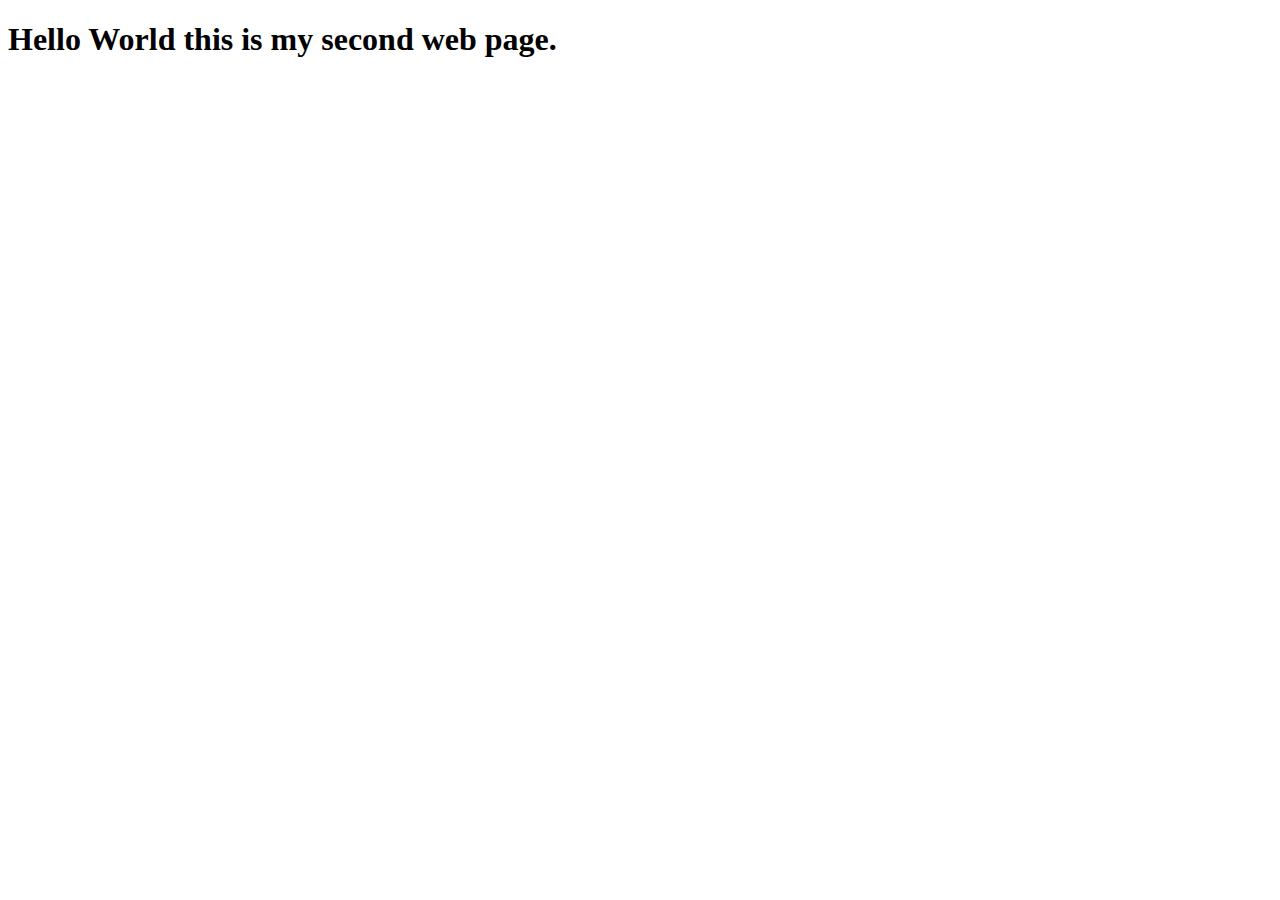
==== index.html @ c70a0c1e "Update index.html" ====
<!DOCTYPE html>
<html lang="en">
<head>
    <meta charset="UTF-8">
    <meta http-equiv="X-UA-Compatible" content="IE=edge">
    <meta name="viewport" content="width=device-width, initial-scale=1.0">
    <title>GFG</title>
</head>
<body>
    <h1>Hello World this is my second web page.</h1>
</body>
</html>
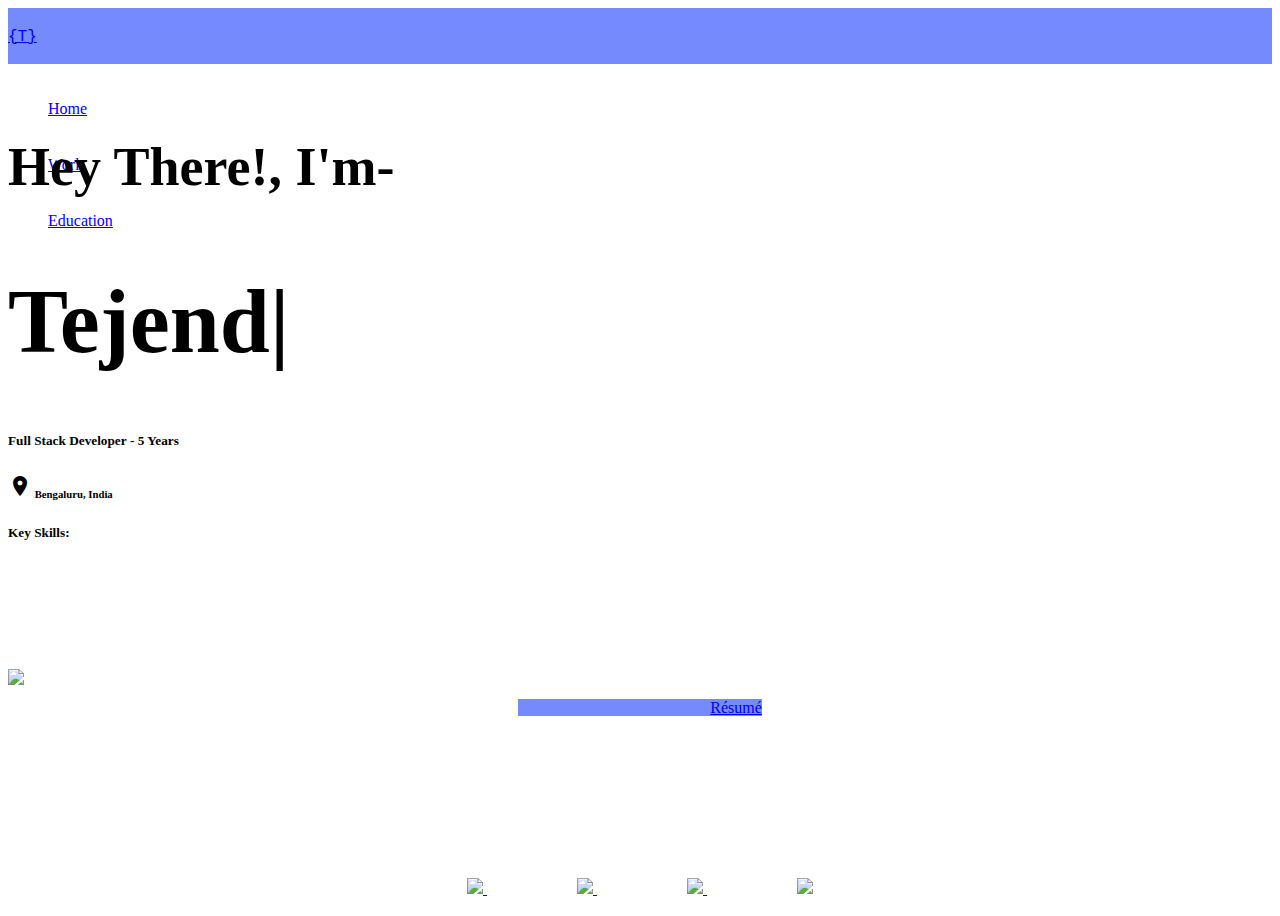
==== commit 3d063ee6: "Made changes to fit mobile screen better" ====
--- a/index.html
+++ b/index.html
@@ -1,12 +1,165 @@
-<!DOCTYPE html>
-<html lang="en">
-<head>
-    <meta charset="UTF-8">
-    <meta http-equiv="X-UA-Compatible" content="IE=edge">
-    <meta name="viewport" content="width=device-width, initial-scale=1.0">
-    <title>GFG</title>
-</head>
-<body>
-    <h1>Hello World this is my second web page.</h1>
-</body>
-</html>+
+  <!DOCTYPE html>
+  <html>
+    <head>
+      <!--Import Google Icon Font-->
+      <link href="https://fonts.googleapis.com/icon?family=Material+Icons" rel="stylesheet">
+      <!--Import materialize.css-->
+      <link type="text/css" rel="stylesheet" href="css/materialize.css"  media="screen,projection"/>
+      <link type="text/css" rel="stylesheet" href="index.css"  media="screen,projection"/>
+
+      <!--Let browser know website is optimized for mobile-->
+      <meta name="viewport" content="width=device-width, initial-scale=1.0"/>
+      <title>Tejender Singh</title>
+    </head>
+
+    <body>
+      <header>
+        <nav>
+          <div class="nav-wrapper">
+            <a href="#" class="left brand-logo code">{T}</a>
+            <ul id="nav-mobile" class="right">
+              <li class="active"><a href="index.html">Home</a></li>
+              <li><a href="work.html">Work</a></li>
+              <li><a href="education.html">Education</a></li>
+            </ul>
+          </div>
+        </nav>  
+      </header>
+
+      <main>
+        <div class="row">
+          <div class="col m2"></div>
+  
+          <div class="col s6">
+            <h4 class="hello-message">
+              Hey There!, I'm-
+            </h4>
+            <h1 id="name" class="name">              
+            </h1>
+            <h5 class="Title"><b>Full Stack Developer</b> - 5 Years</h5>
+            <h6><i class="material-icons left">location_on</i> Bengaluru, India</h6>
+            <div class="skills-list-desktop">
+              <h5>Key Skills:</h5>
+              <ul id="skills-list">
+                <li id="list-item-desktop-1" class="list-item"> - Web Development – Angular, HTML, CSS and JavaScript</li>
+                <li id="list-item-desktop-2" class="list-item"> - Backend Development – Java, .NET using C#</li>
+                <li id="list-item-desktop-3" class="list-item"> - Software Design – High level and low level</li>
+                <li id="list-item-desktop-4" class="list-item"> - Automation Testing – Selenium, Protractor and Silk Test</li>
+                <li id="list-item-desktop-5" class="list-item"> - Performance Testing – JMeter</li>
+              </ul>  
+            </div>
+          </div>
+          <div class="col s5 m2">
+            <div class="card scale-transition">
+              <div class="card-image">
+                <img src="images/dp.jpg">
+              </div>
+            </div>
+          </div>
+        </div>  
+        <div class="row">
+          <div class="col s0 m1"></div>
+          <div class="col s10 m10">
+            <div class="skills-list-mobile">
+              <h5>Key Skills:</h5>
+              <ul id="skills-list">
+                <li id="list-item-mobile-1" class="list-item"> - Web Development – Angular, HTML, CSS and JavaScript</li>
+                <li id="list-item-mobile-2" class="list-item"> - Backend Development – Java, .NET using C#</li>
+                <li id="list-item-mobile-3" class="list-item"> - Software Design – High level and low level</li>
+                <li id="list-item-mobile-4" class="list-item"> - Automation Testing – Selenium, Protractor and Silk Test</li>
+                <li id="list-item-mobile-5" class="list-item"> - Performance Testing – JMeter</li>
+              </ul>  
+            </div>    
+          </div>
+        </div>
+        <div class="center-text">
+          <a id="resume-button" class="waves-effect waves-light btn blue-button white-text"  href="docs/TEJENDER SINGH.pdf" target="_blank"><i class="material-icons left">download</i>Résumé</a>
+        </div>
+      </main>
+
+      <footer class="footer page-footer">
+        <div class="center-text">
+          <a class="social-link" href="https://www.linkedin.com/in/tejenders/" target="_blank">
+            <img id="social-link-image-1" class="social-link-image" src="images/linkedin.png">
+          </a>
+          <a class="social-link" href="https://github.com/tejender-singh" target="_blank">
+            <img id="social-link-image-2" class="social-link-image" src="images/github.png">
+          </a>
+          <a class="social-link" href="https://www.instagram.com/tejender7.10/" target="_blank">
+            <img id="social-link-image-3" class="social-link-image" src="images/instagram.png">
+          </a>
+          <a class="social-link" href="mailto:tejender@outlook.com" target="_blank">
+            <img id="social-link-image-4" class="social-link-image" src="images/mail.png">
+          </a>
+        </div>  
+      </footer>
+      <!--JavaScript at end of body for optimized loading-->
+      <script type="text/javascript" src="js/materialize.min.js"></script>
+      <script>
+        let name = 'Tejender Singh';
+        for( let i=0; i<=name.length; i++){
+          setTimeout(() => {
+            document.getElementById('name').innerHTML = i===name.length ?  name.slice(0,i) : name.slice(0,i)+'|';
+          }, 100*(i+1));
+        }
+        setInterval(()=>{
+          if(document.getElementById('name').innerHTML === name){
+            document.getElementById('name').innerHTML = name+ '|';
+          } else if (document.getElementById('name').innerHTML === name+'|'){
+            document.getElementById('name').innerHTML = name;
+          }
+        },500);
+
+        for(let j=1;j<=5; j++){
+          setTimeout(() => {
+            for(let i=0; i<11; i++){
+              setTimeout(() => {
+                document.getElementById('list-item-desktop-'+j).style = 'opacity: '+i*0.1;            
+              }, i*50);
+            }          
+          }, 100*name.length + j*500);
+        }
+
+        for(let j=1;j<=5; j++){
+          setTimeout(() => {
+            for(let i=0; i<11; i++){
+              setTimeout(() => {
+                document.getElementById('list-item-mobile-'+j).style = 'opacity: '+i*0.1;            
+              }, i*50);
+            }          
+          }, 100*name.length + j*500);
+        }
+
+        setTimeout(() => {
+          document.getElementById('social-link-image-1').style.transform = "scale(1.3)";
+
+          setTimeout(() => {
+            document.getElementById('social-link-image-1').style.transform = "";
+            document.getElementById('social-link-image-2').style.transform = "scale(1.3)";            
+          }, 300);
+
+          setTimeout(() => {
+            document.getElementById('social-link-image-2').style.transform = "";
+            document.getElementById('social-link-image-3').style.transform = "scale(1.3)";            
+          }, 300*2);
+
+          setTimeout(() => {
+            document.getElementById('social-link-image-3').style.transform = "";
+            document.getElementById('social-link-image-4').style.transform = "scale(1.3)";            
+          }, 300*3);
+
+          setTimeout(() => {
+            document.getElementById('social-link-image-4').style.transform = "";
+            document.getElementById('resume-button').style.transform = "scale(1.3)";            
+          }, 300*4);
+
+          setTimeout(() => {
+            document.getElementById('resume-button').style.transform = "";
+          }, 300*5);
+
+
+        }, 100*name.length + 3000);
+      </script>
+    </body>
+  </html>--- a/index.css
+++ b/index.css
@@ -0,0 +1,109 @@
+nav {
+    color: #fff;
+    background-color: #758BFD;
+    width: 100%;
+    height: 56px;
+    line-height: 56px;
+  }
+
+  .hello-message {
+    font-size:6vmin;
+  }
+
+  .name {
+    font-size:10vmin;
+  }
+
+  body {
+    display: flex;
+    min-height: 100vh;
+    flex-direction: column;
+  }
+
+  main {
+    flex: 1 0 auto;
+  }
+
+  .blue-button {
+    background-color: #758BFD;
+  }
+
+  .blue-button:hover {
+    background-color: #9BABFD;
+    transform: scale(1.2);
+  }
+
+  .list-item {
+    opacity: 0.0;
+  }
+
+  .list-item:hover {
+    /* margin-top: 10px; */
+    color: #758BFD;
+    -webkit-transition: .2s ease-out;
+    transition: .2s ease-out;
+    transform: scale(1.3) translate(10%, 0%);
+    /* margin-bottom: 10px; */
+  }
+
+  .center-text {
+    text-align: center;
+  }
+
+  .footer {
+    background-color: #fff;
+    margin-bottom: 10px;
+  }
+
+  .code {
+    font-family: 'Courier New', Courier, monospace;
+  }
+
+  .social-link {
+    margin-left: 5vmin;
+    margin-right: 5vmin;
+  }
+
+  .social-link-image {
+    height: 40px;
+    color: #758BFD;
+    -webkit-transition: .2s ease-out;
+    transition: .2s ease-out;
+  }
+  
+  .social-link-image:hover {
+    transform: scale(1.2);
+  }
+
+  .skills-list-mobile {
+    visibility: hidden;
+    display: none;
+  }
+  .skills-list-desktop {
+    visibility: visible;
+    display: block;
+  }
+
+  @media screen and (max-width: 600px) {
+    .skills-list-mobile {
+      visibility: visible;
+      display: block;
+    }
+    .skills-list-desktop {
+      visibility: hidden;
+      display: none;
+    }
+    .hello-message {
+      font-size:5vmin;
+    }
+  
+    .name {
+      font-size:8vmin;
+      margin: 0px;
+    }
+
+    .Title{
+      font-size:5vmin;
+
+    }
+  }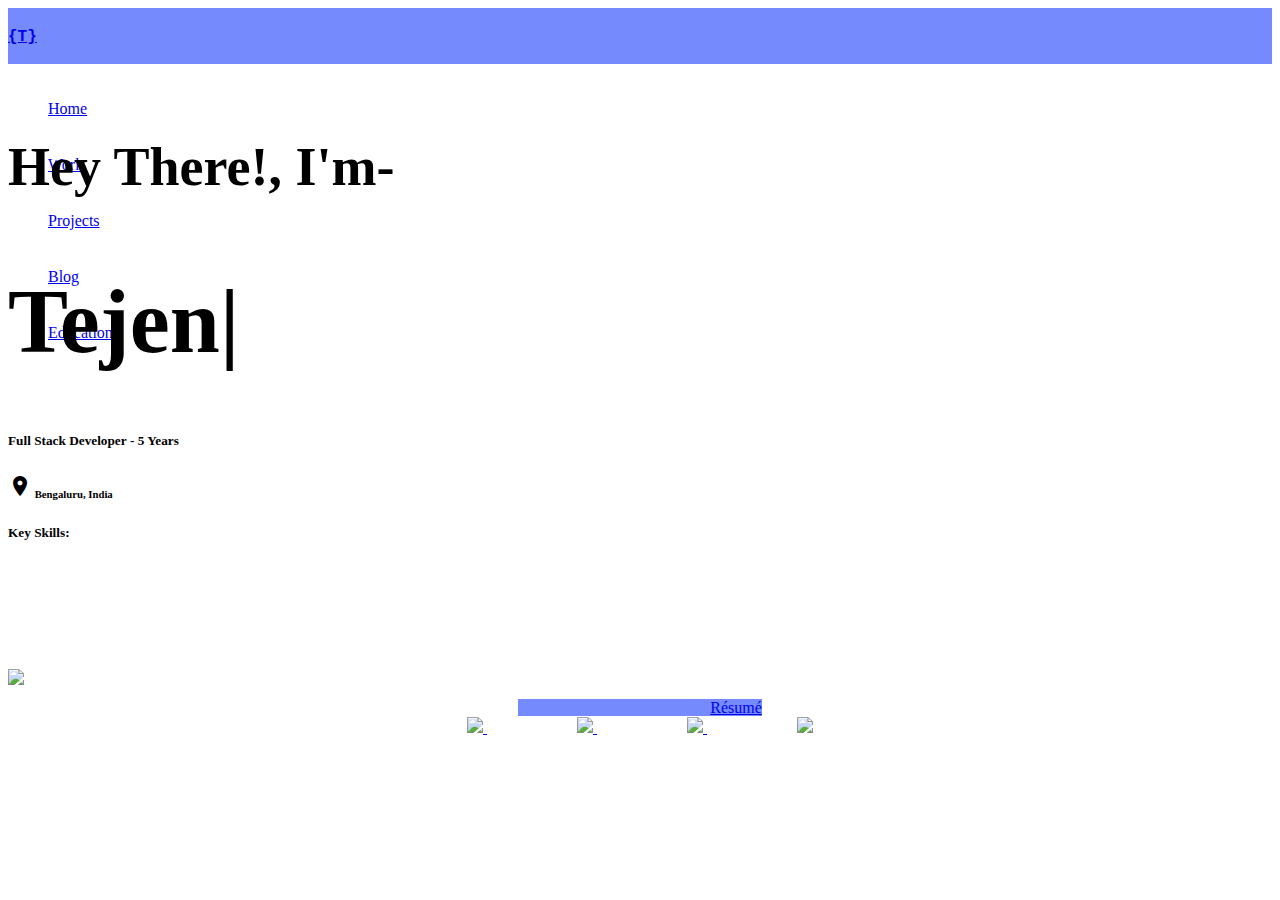
==== commit 5348bcb6: "Added project and blog pages" ====
--- a/index.html
+++ b/index.html
@@ -7,6 +7,7 @@
       <!--Import materialize.css-->
       <link type="text/css" rel="stylesheet" href="css/materialize.css"  media="screen,projection"/>
       <link type="text/css" rel="stylesheet" href="index.css"  media="screen,projection"/>
+      <link type="text/css" rel="stylesheet" href="common.css"  media="screen,projection"/>
 
       <!--Let browser know website is optimized for mobile-->
       <meta name="viewport" content="width=device-width, initial-scale=1.0"/>
@@ -17,10 +18,12 @@
       <header>
         <nav>
           <div class="nav-wrapper">
-            <a href="#" class="left brand-logo code">{T}</a>
+            <a href="#" class="left brand-logo code"><b>{T}</b></a>
             <ul id="nav-mobile" class="right">
               <li class="active"><a href="index.html">Home</a></li>
               <li><a href="work.html">Work</a></li>
+              <li><a href="projects.html">Projects</a></li>
+              <li><a href="https://tejender7.wixsite.com/blog" target="_blank">Blog</a></li>
               <li><a href="education.html">Education</a></li>
             </ul>
           </div>
--- a/index.css
+++ b/index.css
@@ -16,7 +16,6 @@
 
   body {
     display: flex;
-    min-height: 100vh;
     flex-direction: column;
   }
 
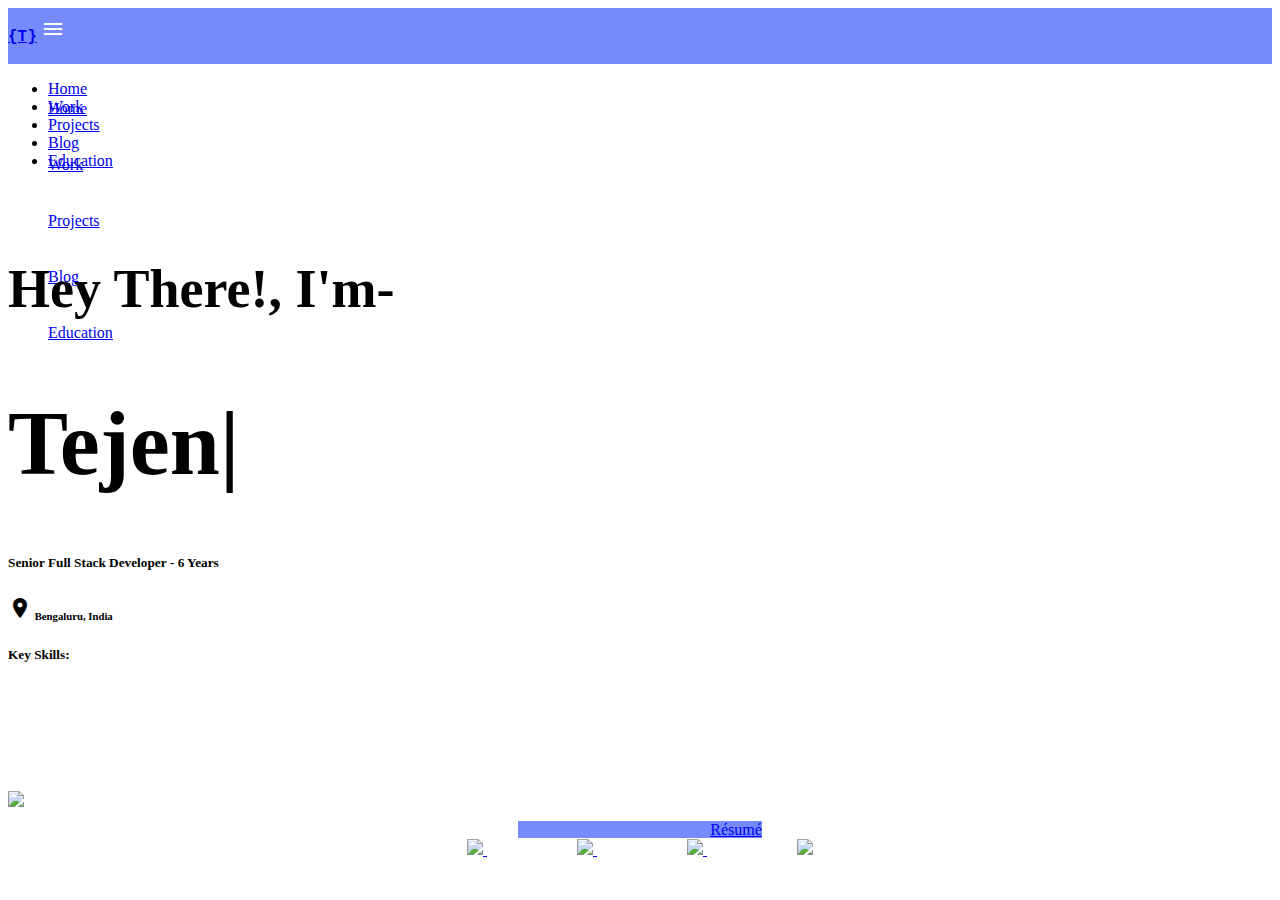
==== commit 2f73185d: "Removed extra skill" ====
--- a/index.html
+++ b/index.html
@@ -1,168 +1,269 @@
-
-  <!DOCTYPE html>
-  <html>
-    <head>
-      <!--Import Google Icon Font-->
-      <link href="https://fonts.googleapis.com/icon?family=Material+Icons" rel="stylesheet">
-      <!--Import materialize.css-->
-      <link type="text/css" rel="stylesheet" href="css/materialize.css"  media="screen,projection"/>
-      <link type="text/css" rel="stylesheet" href="index.css"  media="screen,projection"/>
-      <link type="text/css" rel="stylesheet" href="common.css"  media="screen,projection"/>
-
-      <!--Let browser know website is optimized for mobile-->
-      <meta name="viewport" content="width=device-width, initial-scale=1.0"/>
-      <title>Tejender Singh</title>
-    </head>
-
-    <body>
-      <header>
-        <nav>
-          <div class="nav-wrapper">
-            <a href="#" class="left brand-logo code"><b>{T}</b></a>
-            <ul id="nav-mobile" class="right">
-              <li class="active"><a href="index.html">Home</a></li>
-              <li><a href="work.html">Work</a></li>
-              <li><a href="projects.html">Projects</a></li>
-              <li><a href="https://tejender7.wixsite.com/blog" target="_blank">Blog</a></li>
-              <li><a href="education.html">Education</a></li>
+<!DOCTYPE html>
+<html>
+  <head>
+    <!--Import Google Icon Font-->
+    <link
+      href="https://fonts.googleapis.com/icon?family=Material+Icons"
+      rel="stylesheet"
+    />
+    <!--Import materialize.css-->
+    <link
+      type="text/css"
+      rel="stylesheet"
+      href="css/materialize.css"
+      media="screen,projection"
+    />
+    <link
+      href="https://fonts.googleapis.com/css?family=Raleway"
+      rel="stylesheet"
+    />
+    <link
+      type="text/css"
+      rel="stylesheet"
+      href="index.css"
+      media="screen,projection"
+    />
+    <link
+      type="text/css"
+      rel="stylesheet"
+      href="common.css"
+      media="screen,projection"
+    />
+
+    <!--Let browser know website is optimized for mobile-->
+    <meta name="viewport" content="width=device-width, initial-scale=1.0" />
+    <title>Tejender Singh</title>
+  </head>
+
+  <body>
+    <header>
+      <nav>
+        <div class="nav-wrapper">
+          <a href="#" class="left brand-logo code hide-on-med-and-down"
+            ><b>{T}</b></a
+          >
+          <a data-target="mobile-demo" class="sidenav-trigger"
+            ><i class="material-icons">menu</i></a
+          >
+          <ul id="nav-mobile" class="right right hide-on-med-and-down">
+            <li class="active"><a href="index.html">Home</a></li>
+            <li><a href="work.html">Work</a></li>
+            <li><a href="projects.html">Projects</a></li>
+            <li><a href="blog.html" target="_blank">Blog</a></li>
+            <li><a href="education.html">Education</a></li>
+          </ul>
+        </div>
+      </nav>
+      <ul class="sidenav" id="mobile-demo">
+        <li class="active"><a href="index.html">Home</a></li>
+        <li><a href="work.html">Work</a></li>
+        <li><a href="projects.html">Projects</a></li>
+        <li><a href="blog.html" target="_blank">Blog</a></li>
+        <li><a href="education.html">Education</a></li>
+      </ul>
+    </header>
+
+    <main>
+      <div class="row">
+        <div class="col m2"></div>
+
+        <div class="col s6">
+          <h4 class="hello-message">Hey There!, I'm-</h4>
+          <h1 id="name" class="name"></h1>
+          <h5 class="Title"><b>Senior Full Stack Developer</b> - 6 Years</h5>
+          <h6>
+            <i class="material-icons left">location_on</i> Bengaluru, India
+          </h6>
+          <div class="skills-list-desktop">
+            <h5>Key Skills:</h5>
+            <ul id="skills-list">
+              <li id="list-item-desktop-1" class="list-item">
+                - Web Development – Angular, HTML, CSS and JavaScript
+              </li>
+              <li id="list-item-desktop-2" class="list-item">
+                - Backend Development – Java, .NET using C#, NodeJS
+              </li>
+              <li id="list-item-desktop-3" class="list-item">
+                - Software Design – High level and low level
+              </li>
+              <li id="list-item-desktop-4" class="list-item">
+                - Testing tools - Jest, Jasmine, Mocha
+              </li>
+              <li id="list-item-desktop-5" class="list-item">
+                - Cloud - AWS, Azure
+              </li>
             </ul>
           </div>
-        </nav>  
-      </header>
-
-      <main>
-        <div class="row">
-          <div class="col m2"></div>
-  
-          <div class="col s6">
-            <h4 class="hello-message">
-              Hey There!, I'm-
-            </h4>
-            <h1 id="name" class="name">              
-            </h1>
-            <h5 class="Title"><b>Full Stack Developer</b> - 5 Years</h5>
-            <h6><i class="material-icons left">location_on</i> Bengaluru, India</h6>
-            <div class="skills-list-desktop">
-              <h5>Key Skills:</h5>
-              <ul id="skills-list">
-                <li id="list-item-desktop-1" class="list-item"> - Web Development – Angular, HTML, CSS and JavaScript</li>
-                <li id="list-item-desktop-2" class="list-item"> - Backend Development – Java, .NET using C#</li>
-                <li id="list-item-desktop-3" class="list-item"> - Software Design – High level and low level</li>
-                <li id="list-item-desktop-4" class="list-item"> - Automation Testing – Selenium, Protractor and Silk Test</li>
-                <li id="list-item-desktop-5" class="list-item"> - Performance Testing – JMeter</li>
-              </ul>  
+        </div>
+        <div class="col s5 m2">
+          <div class="card scale-transition">
+            <div class="card-image">
+              <img src="images/dp.jpg" />
             </div>
           </div>
-          <div class="col s5 m2">
-            <div class="card scale-transition">
-              <div class="card-image">
-                <img src="images/dp.jpg">
-              </div>
-            </div>
+        </div>
+      </div>
+      <div class="row">
+        <div class="col s0 m1"></div>
+        <div class="col s10 m10">
+          <div class="skills-list-mobile">
+            <h5>Key Skills:</h5>
+            <ul id="skills-list">
+              <li id="list-item-mobile-1" class="list-item">
+                - Web Development – Angular, HTML, CSS and JavaScript
+              </li>
+              <li id="list-item-mobile-2" class="list-item">
+                - Backend Development – Java, .NET using C#, NodeJS
+              </li>
+              <li id="list-item-mobile-3" class="list-item">
+                - Software Design – High level and low level
+              </li>
+              <li id="list-item-mobile-4" class="list-item">
+                - Testing tools - Jest, Jasmine, Mocha
+              </li>
+              <li id="list-item-mobile-5" class="list-item">
+                - Cloud - AWS, Azure
+              </li>
+            </ul>
           </div>
-        </div>  
-        <div class="row">
-          <div class="col s0 m1"></div>
-          <div class="col s10 m10">
-            <div class="skills-list-mobile">
-              <h5>Key Skills:</h5>
-              <ul id="skills-list">
-                <li id="list-item-mobile-1" class="list-item"> - Web Development – Angular, HTML, CSS and JavaScript</li>
-                <li id="list-item-mobile-2" class="list-item"> - Backend Development – Java, .NET using C#</li>
-                <li id="list-item-mobile-3" class="list-item"> - Software Design – High level and low level</li>
-                <li id="list-item-mobile-4" class="list-item"> - Automation Testing – Selenium, Protractor and Silk Test</li>
-                <li id="list-item-mobile-5" class="list-item"> - Performance Testing – JMeter</li>
-              </ul>  
-            </div>    
-          </div>
-        </div>
-        <div class="center-text">
-          <a id="resume-button" class="waves-effect waves-light btn blue-button white-text"  href="docs/TEJENDER SINGH.pdf" target="_blank"><i class="material-icons left">download</i>Résumé</a>
-        </div>
-      </main>
-
-      <footer class="footer page-footer">
-        <div class="center-text">
-          <a class="social-link" href="https://www.linkedin.com/in/tejenders/" target="_blank">
-            <img id="social-link-image-1" class="social-link-image" src="images/linkedin.png">
-          </a>
-          <a class="social-link" href="https://github.com/tejender-singh" target="_blank">
-            <img id="social-link-image-2" class="social-link-image" src="images/github.png">
-          </a>
-          <a class="social-link" href="https://www.instagram.com/tejender7.10/" target="_blank">
-            <img id="social-link-image-3" class="social-link-image" src="images/instagram.png">
-          </a>
-          <a class="social-link" href="mailto:tejender@outlook.com" target="_blank">
-            <img id="social-link-image-4" class="social-link-image" src="images/mail.png">
-          </a>
-        </div>  
-      </footer>
-      <!--JavaScript at end of body for optimized loading-->
-      <script type="text/javascript" src="js/materialize.min.js"></script>
-      <script>
-        let name = 'Tejender Singh';
-        for( let i=0; i<=name.length; i++){
-          setTimeout(() => {
-            document.getElementById('name').innerHTML = i===name.length ?  name.slice(0,i) : name.slice(0,i)+'|';
-          }, 100*(i+1));
+        </div>
+      </div>
+      <div class="center-text">
+        <a
+          id="resume-button"
+          class="waves-effect waves-light btn blue-button white-text"
+          href="docs/Tejender Singh - Senior Full Stack Developer - Resume.pdf"
+          target="_blank"
+          ><i class="material-icons left">download</i>Résumé</a
+        >
+      </div>
+    </main>
+
+    <footer class="footer page-footer">
+      <div class="center-text">
+        <a
+          class="social-link"
+          href="https://www.linkedin.com/in/tejenders/"
+          target="_blank"
+        >
+          <img
+            id="social-link-image-1"
+            class="social-link-image"
+            src="images/linkedin.png"
+          />
+        </a>
+        <a
+          class="social-link"
+          href="https://github.com/tejender-singh"
+          target="_blank"
+        >
+          <img
+            id="social-link-image-2"
+            class="social-link-image"
+            src="images/github.png"
+          />
+        </a>
+        <a
+          class="social-link"
+          href="https://www.instagram.com/tejender7.10/"
+          target="_blank"
+        >
+          <img
+            id="social-link-image-3"
+            class="social-link-image"
+            src="images/instagram.png"
+          />
+        </a>
+        <a
+          class="social-link"
+          href="mailto:tejender@outlook.com"
+          target="_blank"
+        >
+          <img
+            id="social-link-image-4"
+            class="social-link-image"
+            src="images/mail.png"
+          />
+        </a>
+      </div>
+    </footer>
+    <!--JavaScript at end of body for optimized loading-->
+    <script type="text/javascript" src="js/materialize.min.js"></script>
+    <script>
+      document.addEventListener("DOMContentLoaded", function () {
+        var elems = document.querySelectorAll(".sidenav");
+        var instances = M.Sidenav.init(elems, {});
+      });
+
+      let name = "Tejender Singh";
+      for (let i = 0; i <= name.length; i++) {
+        setTimeout(() => {
+          document.getElementById("name").innerHTML =
+            i === name.length ? name.slice(0, i) : name.slice(0, i) + "|";
+        }, 100 * (i + 1));
+      }
+      setInterval(() => {
+        if (document.getElementById("name").innerHTML === name) {
+          document.getElementById("name").innerHTML = name + "|";
+        } else if (document.getElementById("name").innerHTML === name + "|") {
+          document.getElementById("name").innerHTML = name;
         }
-        setInterval(()=>{
-          if(document.getElementById('name').innerHTML === name){
-            document.getElementById('name').innerHTML = name+ '|';
-          } else if (document.getElementById('name').innerHTML === name+'|'){
-            document.getElementById('name').innerHTML = name;
+      }, 500);
+
+      for (let j = 1; j <= 5; j++) {
+        setTimeout(() => {
+          for (let i = 0; i < 11; i++) {
+            setTimeout(() => {
+              document.getElementById("list-item-desktop-" + j).style =
+                "opacity: " + i * 0.1;
+            }, i * 50);
           }
-        },500);
-
-        for(let j=1;j<=5; j++){
-          setTimeout(() => {
-            for(let i=0; i<11; i++){
-              setTimeout(() => {
-                document.getElementById('list-item-desktop-'+j).style = 'opacity: '+i*0.1;            
-              }, i*50);
-            }          
-          }, 100*name.length + j*500);
-        }
-
-        for(let j=1;j<=5; j++){
-          setTimeout(() => {
-            for(let i=0; i<11; i++){
-              setTimeout(() => {
-                document.getElementById('list-item-mobile-'+j).style = 'opacity: '+i*0.1;            
-              }, i*50);
-            }          
-          }, 100*name.length + j*500);
-        }
-
-        setTimeout(() => {
-          document.getElementById('social-link-image-1').style.transform = "scale(1.3)";
-
-          setTimeout(() => {
-            document.getElementById('social-link-image-1').style.transform = "";
-            document.getElementById('social-link-image-2').style.transform = "scale(1.3)";            
-          }, 300);
-
-          setTimeout(() => {
-            document.getElementById('social-link-image-2').style.transform = "";
-            document.getElementById('social-link-image-3').style.transform = "scale(1.3)";            
-          }, 300*2);
-
-          setTimeout(() => {
-            document.getElementById('social-link-image-3').style.transform = "";
-            document.getElementById('social-link-image-4').style.transform = "scale(1.3)";            
-          }, 300*3);
-
-          setTimeout(() => {
-            document.getElementById('social-link-image-4').style.transform = "";
-            document.getElementById('resume-button').style.transform = "scale(1.3)";            
-          }, 300*4);
-
-          setTimeout(() => {
-            document.getElementById('resume-button').style.transform = "";
-          }, 300*5);
-
-
-        }, 100*name.length + 3000);
-      </script>
-    </body>
-  </html>+        }, 100 * name.length + j * 500);
+      }
+
+      for (let j = 1; j <= 5; j++) {
+        setTimeout(() => {
+          for (let i = 0; i < 11; i++) {
+            setTimeout(() => {
+              document.getElementById("list-item-mobile-" + j).style =
+                "opacity: " + i * 0.1;
+            }, i * 50);
+          }
+        }, 100 * name.length + j * 500);
+      }
+
+      setTimeout(() => {
+        document.getElementById("social-link-image-1").style.transform =
+          "scale(1.3)";
+
+        setTimeout(() => {
+          document.getElementById("social-link-image-1").style.transform = "";
+          document.getElementById("social-link-image-2").style.transform =
+            "scale(1.3)";
+        }, 300);
+
+        setTimeout(() => {
+          document.getElementById("social-link-image-2").style.transform = "";
+          document.getElementById("social-link-image-3").style.transform =
+            "scale(1.3)";
+        }, 300 * 2);
+
+        setTimeout(() => {
+          document.getElementById("social-link-image-3").style.transform = "";
+          document.getElementById("social-link-image-4").style.transform =
+            "scale(1.3)";
+        }, 300 * 3);
+
+        setTimeout(() => {
+          document.getElementById("social-link-image-4").style.transform = "";
+          document.getElementById("resume-button").style.transform =
+            "scale(1.3)";
+        }, 300 * 4);
+
+        setTimeout(() => {
+          document.getElementById("resume-button").style.transform = "";
+        }, 300 * 5);
+      }, 100 * name.length + 3000);
+    </script>
+  </body>
+</html>
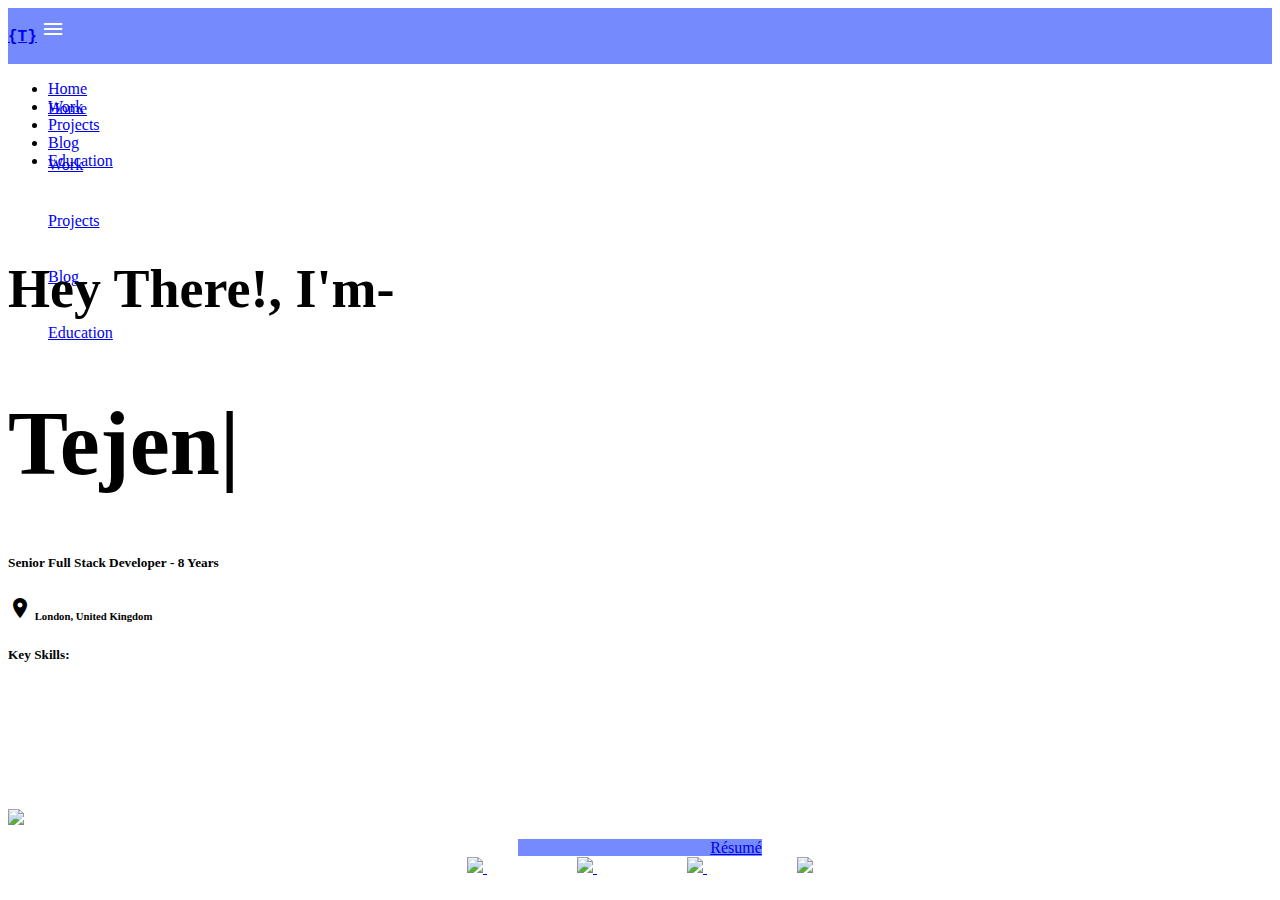
==== commit a1ca7fe0: "Modified ocado details" ====
--- a/index.html
+++ b/index.html
@@ -70,15 +70,15 @@
         <div class="col s6">
           <h4 class="hello-message">Hey There!, I'm-</h4>
           <h1 id="name" class="name"></h1>
-          <h5 class="Title"><b>Senior Full Stack Developer</b> - 6 Years</h5>
+          <h5 class="Title"><b>Senior Full Stack Developer</b> - 8 Years</h5>
           <h6>
-            <i class="material-icons left">location_on</i> Bengaluru, India
+            <i class="material-icons left">location_on</i> London, United Kingdom
           </h6>
           <div class="skills-list-desktop">
             <h5>Key Skills:</h5>
             <ul id="skills-list">
               <li id="list-item-desktop-1" class="list-item">
-                - Web Development – Angular, HTML, CSS and JavaScript
+                - Web Development – React, Angular, HTML, CSS and TypeScript
               </li>
               <li id="list-item-desktop-2" class="list-item">
                 - Backend Development – Java, .NET using C#, NodeJS
@@ -91,6 +91,9 @@
               </li>
               <li id="list-item-desktop-5" class="list-item">
                 - Cloud - AWS, Azure
+              </li>
+              <li id="list-item-desktop-6" class="list-item">
+                - Software Security Vulnerabilities, Threat Modeling
               </li>
             </ul>
           </div>
@@ -110,7 +113,7 @@
             <h5>Key Skills:</h5>
             <ul id="skills-list">
               <li id="list-item-mobile-1" class="list-item">
-                - Web Development – Angular, HTML, CSS and JavaScript
+                - Web Development – React, Angular, HTML, CSS and TypeScript
               </li>
               <li id="list-item-mobile-2" class="list-item">
                 - Backend Development – Java, .NET using C#, NodeJS
@@ -123,6 +126,9 @@
               </li>
               <li id="list-item-mobile-5" class="list-item">
                 - Cloud - AWS, Azure
+              </li>
+              <li id="list-item-mobile-6" class="list-item">
+                - Software Security Vulnerabilities, Threat Modeling
               </li>
             </ul>
           </div>
